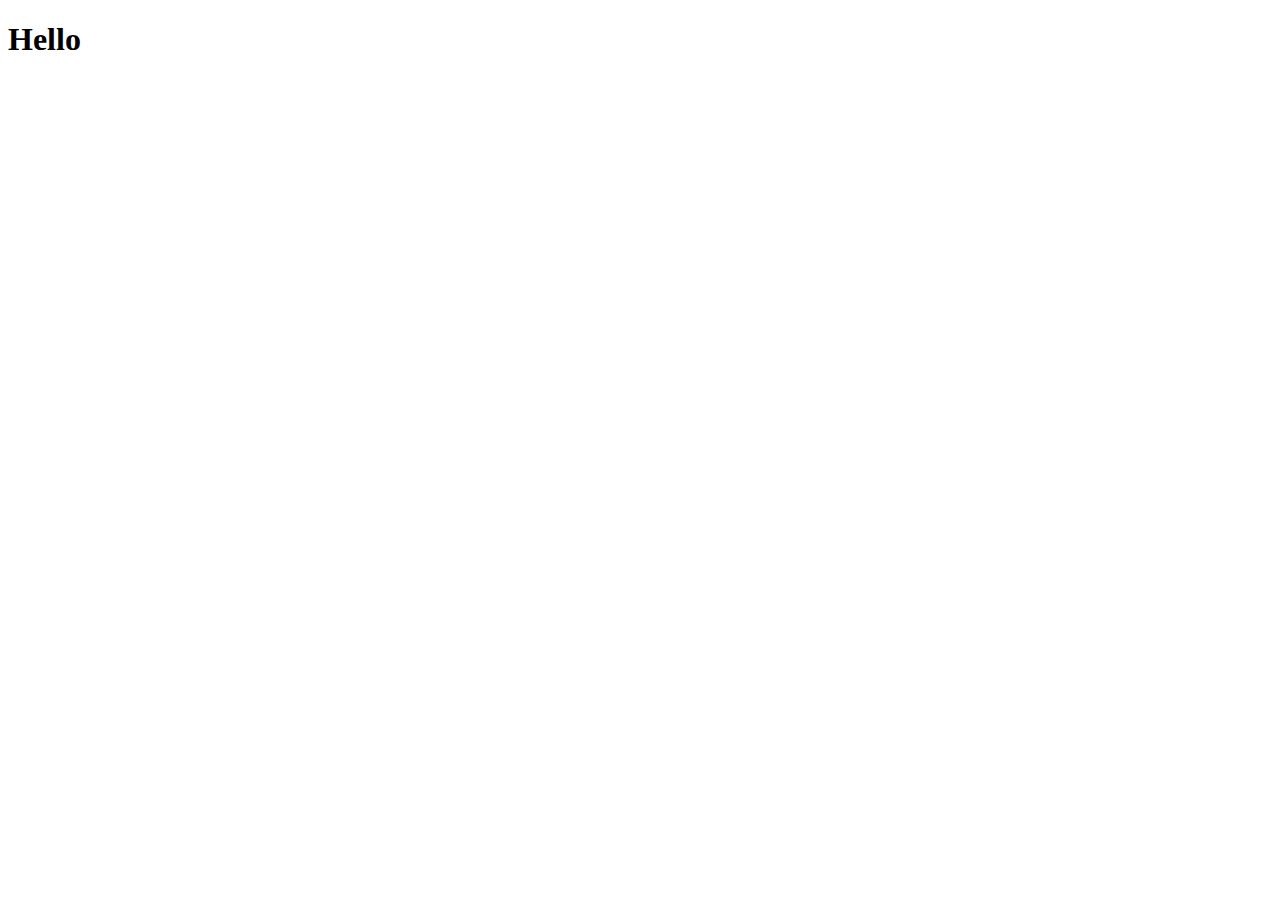
==== index.html @ 7161cdab "Update index.html" ====
<!DOCTYPE html>
<html lang="en">
<head>
    <meta charset="UTF-8">
    <meta name="viewport" content="width=device-width, initial-scale=1.0">
    <title>Year 11 Portfolio</title>
    <link rel=stylesheet href=“/stylesheet.css”>

    <h1>Hello  </h1>
</head>
<body>
    
</body>
</html>
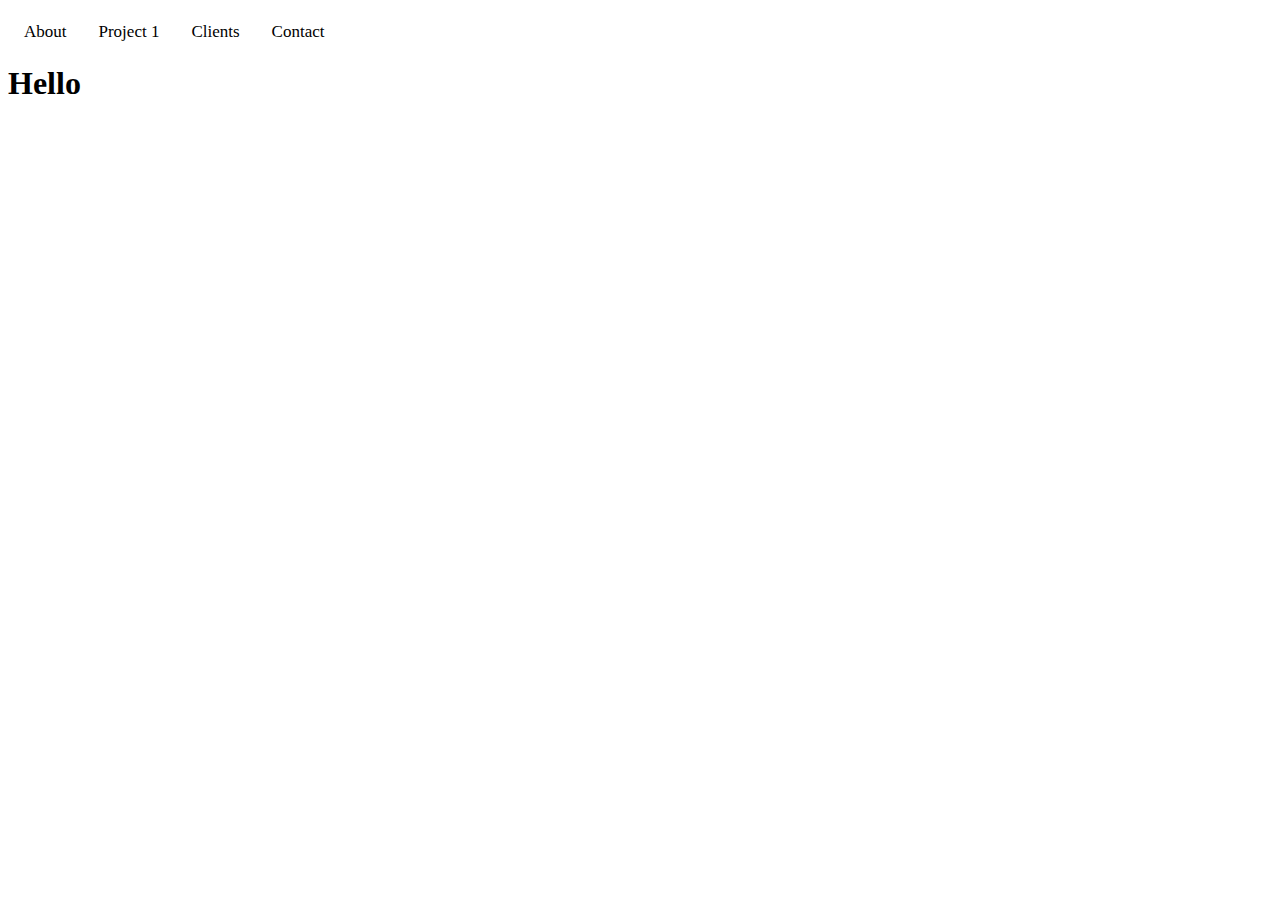
==== commit f30d2341: "ok" ====
--- a/index.html
+++ b/index.html
@@ -4,11 +4,26 @@
     <meta charset="UTF-8">
     <meta name="viewport" content="width=device-width, initial-scale=1.0">
     <title>Year 11 Portfolio</title>
-    <link rel=stylesheet href=“/stylesheet.css”>
+    <link rel="stylesheet" href="style.css">
+</head>
 
-    <h1>Hello  </h1>
-</head>
-<body>
+<body> 
+    <!-- Side navigation -->
+<div class="topnav">
+    <a href="#">About</a> 
+    <a href="fh badshgvmcb.html">Project 1</a>
+    <a href="#">Clients</a>
+    <a href="#">Contact</a>
     
+  </div>
+  
+  <!-- Page content -->
+  <div class="main">
+
+  </div>
+  <br>  
+  <br>
+    <h1>Hello </h1>
 </body>
+
 </html>
--- a/style.css
+++ b/style.css
@@ -0,0 +1,15 @@
+/* Style the links inside the navigation bar */
+.topnav a {
+    float: left;
+    color: #000000;
+    text-align: center;
+    padding: 14px 16px;
+    text-decoration: none;
+    font-size: 17px;
+  }
+
+  {
+    "background.useDefault": False,
+    "background.customImages": ["https://images.rawpixel.com/image_800/czNmcy1wcml2YXRlL3Jhd3BpeGVsX2ltYWdlcy93ZWJzaXRlX2NvbnRlbnQvbHIvdjEwMTYtYy0wOF8xLWtzaDZtemEzLmpwZw.jpg"]
+  }
+  
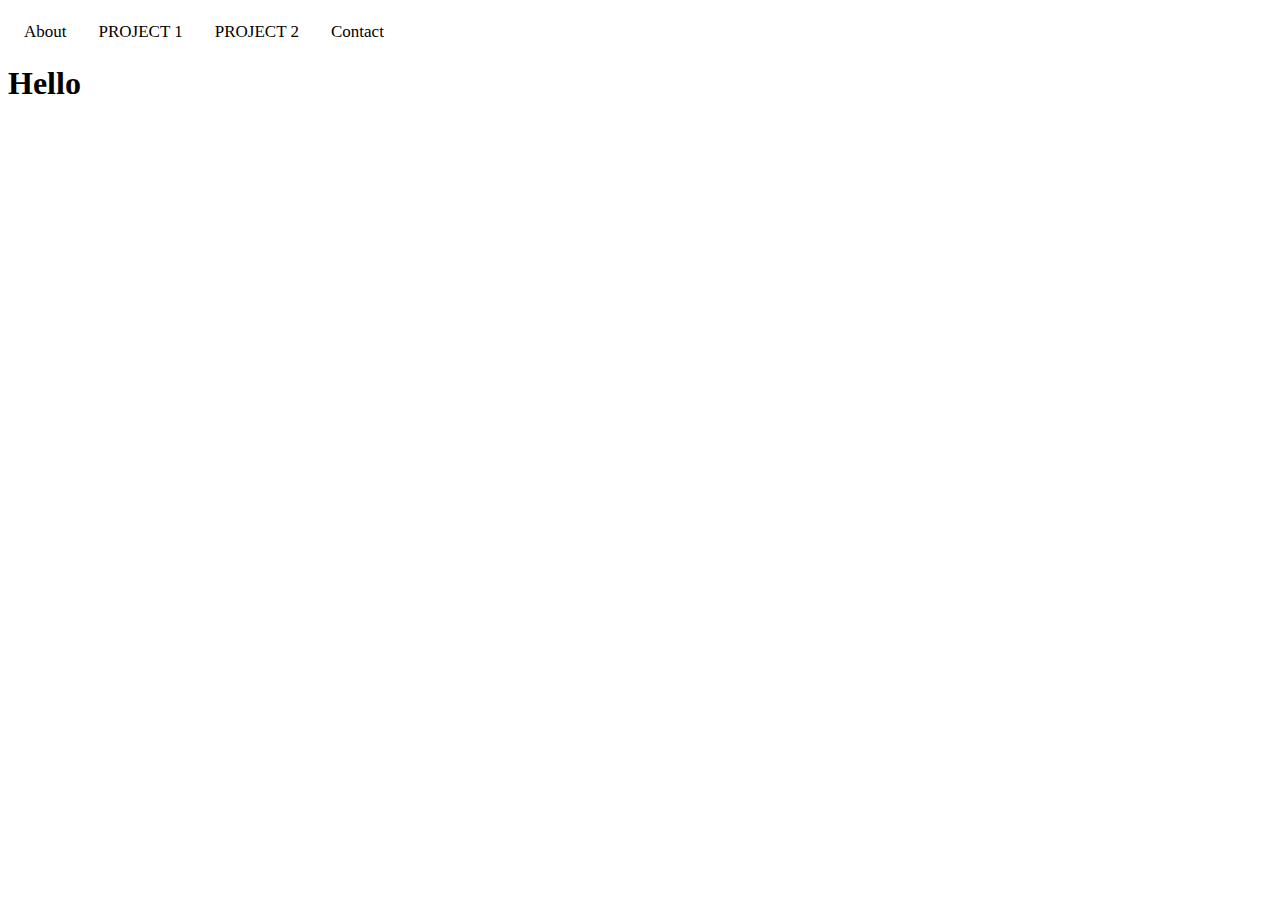
==== commit 55817a1a: "a" ====
--- a/index.html
+++ b/index.html
@@ -5,14 +5,15 @@
     <meta name="viewport" content="width=device-width, initial-scale=1.0">
     <title>Year 11 Portfolio</title>
     <link rel="stylesheet" href="style.css">
+    
 </head>
 
 <body> 
     <!-- Side navigation -->
 <div class="topnav">
     <a href="#">About</a> 
-    <a href="fh badshgvmcb.html">Project 1</a>
-    <a href="#">Clients</a>
+    <a href="fh badshgvmcb.html">PROJECT 1</a>
+    <a href="WHATEVER.HTML">PROJECT 2</a>
     <a href="#">Contact</a>
     
   </div>
--- a/style.css
+++ b/style.css
@@ -8,8 +8,4 @@
     font-size: 17px;
   }
 
-  {
-    "background.useDefault": False,
-    "background.customImages": ["https://images.rawpixel.com/image_800/czNmcy1wcml2YXRlL3Jhd3BpeGVsX2ltYWdlcy93ZWJzaXRlX2NvbnRlbnQvbHIvdjEwMTYtYy0wOF8xLWtzaDZtemEzLmpwZw.jpg"]
-  }
   
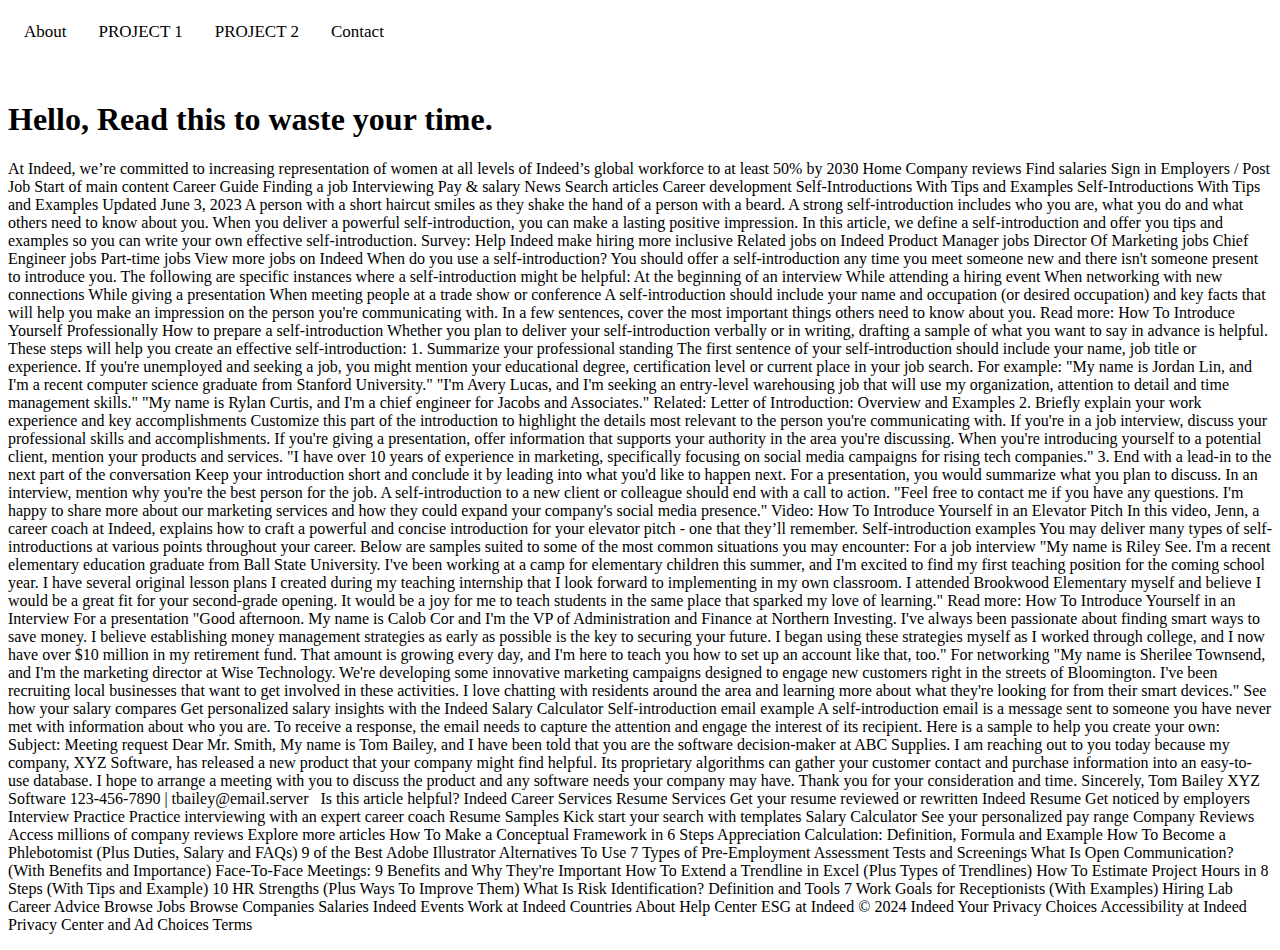
==== commit 4404b3fd: "neutral" ====
--- a/index.html
+++ b/index.html
@@ -12,8 +12,8 @@
     <!-- Side navigation -->
 <div class="topnav">
     <a href="#">About</a> 
-    <a href="fh badshgvmcb.html">PROJECT 1</a>
-    <a href="WHATEVER.HTML">PROJECT 2</a>
+    <a href="Project 1.HTML">PROJECT 1</a>
+    <a href="Project 2.html">PROJECT 2</a>
     <a href="#">Contact</a>
     
   </div>
@@ -24,7 +24,130 @@
   </div>
   <br>  
   <br>
-    <h1>Hello </h1>
+  <br>
+  <br>
+    <h1>Hello, Read this to waste your time.</h1>
+    <p> At Indeed, we’re committed to increasing representation of women at all levels of Indeed’s global workforce to at least 50% by 2030
+        Home
+        Company reviews
+        Find salaries
+        Sign in
+        Employers / Post Job
+        Start of main content
+        Career Guide
+        Finding a job
+        Interviewing
+        Pay & salary
+        News
+        Search articles
+        Career development
+        Self-Introductions With Tips and Examples
+        Self-Introductions With Tips and Examples
+        Updated June 3, 2023
+        
+        A person with a short haircut smiles as they shake the hand of a person with a beard. 
+        A strong self-introduction includes who you are, what you do and what others need to know about you. When you deliver a powerful self-introduction, you can make a lasting positive impression.
+        In this article, we define a self-introduction and offer you tips and examples so you can write your own effective self-introduction.
+        Survey: Help Indeed make hiring more inclusive 
+        Related jobs on Indeed
+        Product Manager jobs
+        Director Of Marketing jobs
+        Chief Engineer jobs
+        Part-time jobs
+        View more jobs on Indeed
+        When do you use a self-introduction?
+        You should offer a self-introduction any time you meet someone new and there isn't someone present to introduce you. The following are specific instances where a self-introduction might be helpful:
+        At the beginning of an interview
+        While attending a hiring event
+        When networking with new connections
+        While giving a presentation
+        When meeting people at a trade show or conference
+        A self-introduction should include your name and occupation (or desired occupation) and key facts that will help you make an impression on the person you're communicating with. In a few sentences, cover the most important things others need to know about you.
+        Read more: How To Introduce Yourself Professionally
+        How to prepare a self-introduction 
+        Whether you plan to deliver your self-introduction verbally or in writing, drafting a sample of what you want to say in advance is helpful. These steps will help you create an effective self-introduction:
+        1. Summarize your professional standing
+        The first sentence of your self-introduction should include your name, job title or experience. If you're unemployed and seeking a job, you might mention your educational degree, certification level or current place in your job search.
+        For example:
+        "My name is Jordan Lin, and I'm a recent computer science graduate from Stanford University."
+        "I'm Avery Lucas, and I'm seeking an entry-level warehousing job that will use my organization, attention to detail and time management skills."
+        "My name is Rylan Curtis, and I'm a chief engineer for Jacobs and Associates."
+        Related: Letter of Introduction: Overview and Examples
+        2. Briefly explain your work experience and key accomplishments
+        Customize this part of the introduction to highlight the details most relevant to the person you're communicating with. If you're in a job interview, discuss your professional skills and accomplishments. If you're giving a presentation, offer information that supports your authority in the area you're discussing. When you're introducing yourself to a potential client, mention your products and services.
+        "I have over 10 years of experience in marketing, specifically focusing on social media campaigns for rising tech companies."
+        3. End with a lead-in to the next part of the conversation
+        Keep your introduction short and conclude it by leading into what you'd like to happen next. For a presentation, you would summarize what you plan to discuss. In an interview, mention why you're the best person for the job. A self-introduction to a new client or colleague should end with a call to action.
+        "Feel free to contact me if you have any questions. I'm happy to share more about our marketing services and how they could expand your company's social media presence."
+        
+        Video: How To Introduce Yourself in an Elevator Pitch
+        In this video, Jenn, a career coach at Indeed, explains how to craft a powerful and concise introduction for your elevator pitch - one that they’ll remember.
+        Self-introduction examples
+        You may deliver many types of self-introductions at various points throughout your career. Below are samples suited to some of the most common situations you may encounter:
+        For a job interview
+        "My name is Riley See. I'm a recent elementary education graduate from Ball State University. I've been working at a camp for elementary children this summer, and I'm excited to find my first teaching position for the coming school year. I have several original lesson plans I created during my teaching internship that I look forward to implementing in my own classroom. I attended Brookwood Elementary myself and believe I would be a great fit for your second-grade opening. It would be a joy for me to teach students in the same place that sparked my love of learning."
+        Read more: How To Introduce Yourself in an Interview
+        For a presentation
+        "Good afternoon. My name is Calob Cor and I'm the VP of Administration and Finance at Northern Investing. I've always been passionate about finding smart ways to save money. I believe establishing money management strategies as early as possible is the key to securing your future. I began using these strategies myself as I worked through college, and I now have over $10 million in my retirement fund. That amount is growing every day, and I'm here to teach you how to set up an account like that, too."
+        For networking
+        "My name is Sherilee Townsend, and I'm the marketing director at Wise Technology. We're developing some innovative marketing campaigns designed to engage new customers right in the streets of Bloomington. I've been recruiting local businesses that want to get involved in these activities. I love chatting with residents around the area and learning more about what they're looking for from their smart devices."
+        See how your salary compares
+        Get personalized salary insights with the Indeed Salary Calculator
+        Self-introduction email example
+        A self-introduction email is a message sent to someone you have never met with information about who you are. To receive a response, the email needs to capture the attention and engage the interest of its recipient. Here is a sample to help you create your own:
+        Subject: Meeting request
+        Dear Mr. Smith,
+        My name is Tom Bailey, and I have been told that you are the software decision-maker at ABC Supplies. I am reaching out to you today because my company, XYZ Software, has released a new product that your company might find helpful. Its proprietary algorithms can gather your customer contact and purchase information into an easy-to-use database. I hope to arrange a meeting with you to discuss the product and any software needs your company may have.
+        Thank you for your consideration and time.
+        Sincerely,
+        Tom Bailey
+        XYZ Software
+        123-456-7890 | tbailey@email.server
+        &nbsp;
+        
+        Is this article helpful?
+        Indeed Career Services
+        Resume Services
+        Get your resume reviewed or rewritten
+        Indeed Resume
+        Get noticed by employers
+        Interview Practice
+        Practice interviewing with an expert career coach
+        Resume Samples
+        Kick start your search with templates
+        Salary Calculator
+        See your personalized pay range
+        Company Reviews
+        Access millions of company reviews
+        Explore more articles
+        How To Make a Conceptual Framework in 6 Steps
+        Appreciation Calculation: Definition, Formula and Example
+        How To Become a Phlebotomist (Plus Duties, Salary and FAQs)
+        9 of the Best Adobe Illustrator Alternatives To Use
+        7 Types of Pre-Employment Assessment Tests and Screenings
+        What Is Open Communication? (With Benefits and Importance)
+        Face-To-Face Meetings: 9 Benefits and Why They're Important
+        How To Extend a Trendline in Excel (Plus Types of Trendlines)
+        How To Estimate Project Hours in 8 Steps (With Tips and Example)
+        10 HR Strengths (Plus Ways To Improve Them)
+        What Is Risk Identification? Definition and Tools
+        7 Work Goals for Receptionists (With Examples)
+        Hiring Lab
+        Career Advice
+        Browse Jobs
+        Browse Companies
+        Salaries
+        Indeed Events
+        Work at Indeed
+        Countries
+        About
+        Help Center
+        ESG at Indeed
+        © 2024 Indeed
+        Your Privacy Choices 
+        Accessibility at Indeed
+        Privacy Center and Ad Choices
+        Terms </p>
 </body>
 
 </html>
